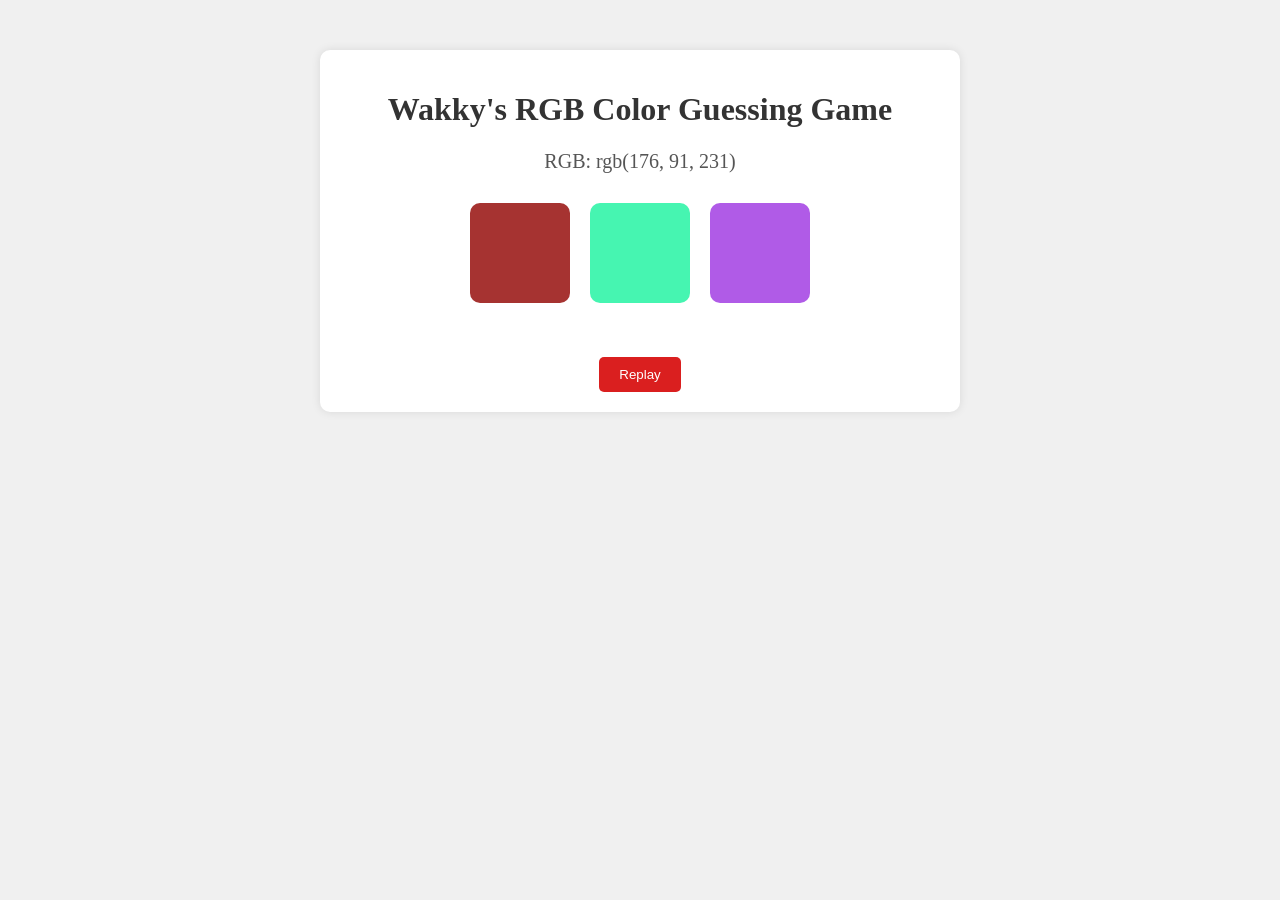
==== Assessment 1 Bonus/Exercise Bonus Chapter 6/Exercise Bonus Chapter 6.html @ d6d4b85b "Add files via upload" ====
<!DOCTYPE html>
<html lang="en">
<head>
    <meta charset="UTF-8">
    <meta name="viewport" content="width=device-width, initial-scale=1.0">
    <title>RGB Color Guessing Game</title>
    <link rel="stylesheet" href="Exercise Bonus Chapter 6 CSS Code.css">
</head>
<body>
    <div class="container">
        <h1>Wakky's RGB Color Guessing Game</h1>
        <div id="rgb-value"></div>
        <div id="color-options"></div>
        <div id="message"></div>
        <button id="replay-button">Replay</button>
    </div>
    <script src="Exercise Bonus Chapter 6 JS Code.js"></script>
</body>
</html>
---- Assessment 1 Bonus/Exercise Bonus Chapter 6/Exercise Bonus Chapter 6 CSS Code.css ----
/* Global styles */
body {
    font-family: 'Times New Roman', Times, serif;
    background-color: #f0f0f0;
    margin: 0;
    padding: 0;
}

.container {
    max-width: 600px;
    margin: 50px auto;
    background-color: #fff;
    border-radius: 10px;
    padding: 20px;
    text-align: center;
    box-shadow: 0 0 10px rgba(0, 0, 0, 0.1);
}

h1 {
    color: #333;
}

/* RGB value display */
#rgb-value {
    margin-bottom: 20px;
    font-size: 20px;
    color: #555;
}

/* Color options */
.color-option {
    display: inline-block;
    width: 100px;
    height: 100px;
    margin: 10px;
    border-radius: 10px;
    cursor: pointer;
    transition: transform 0.3s ease;
}

.color-option:hover {
    transform: scale(1.1);
}

/* Message display */
#message {
    margin-top: 20px;
    font-size: 18px;
}

/* Replay button */
#replay-button {
    background-color: #da1f1f;
    color: #fff;
    border: none;
    border-radius: 5px;
    padding: 10px 20px;
    margin-top: 20px;
    cursor: pointer;
    transition: background-color 0.3s ease;
}

#replay-button:hover {
    background-color: #a30909;
}
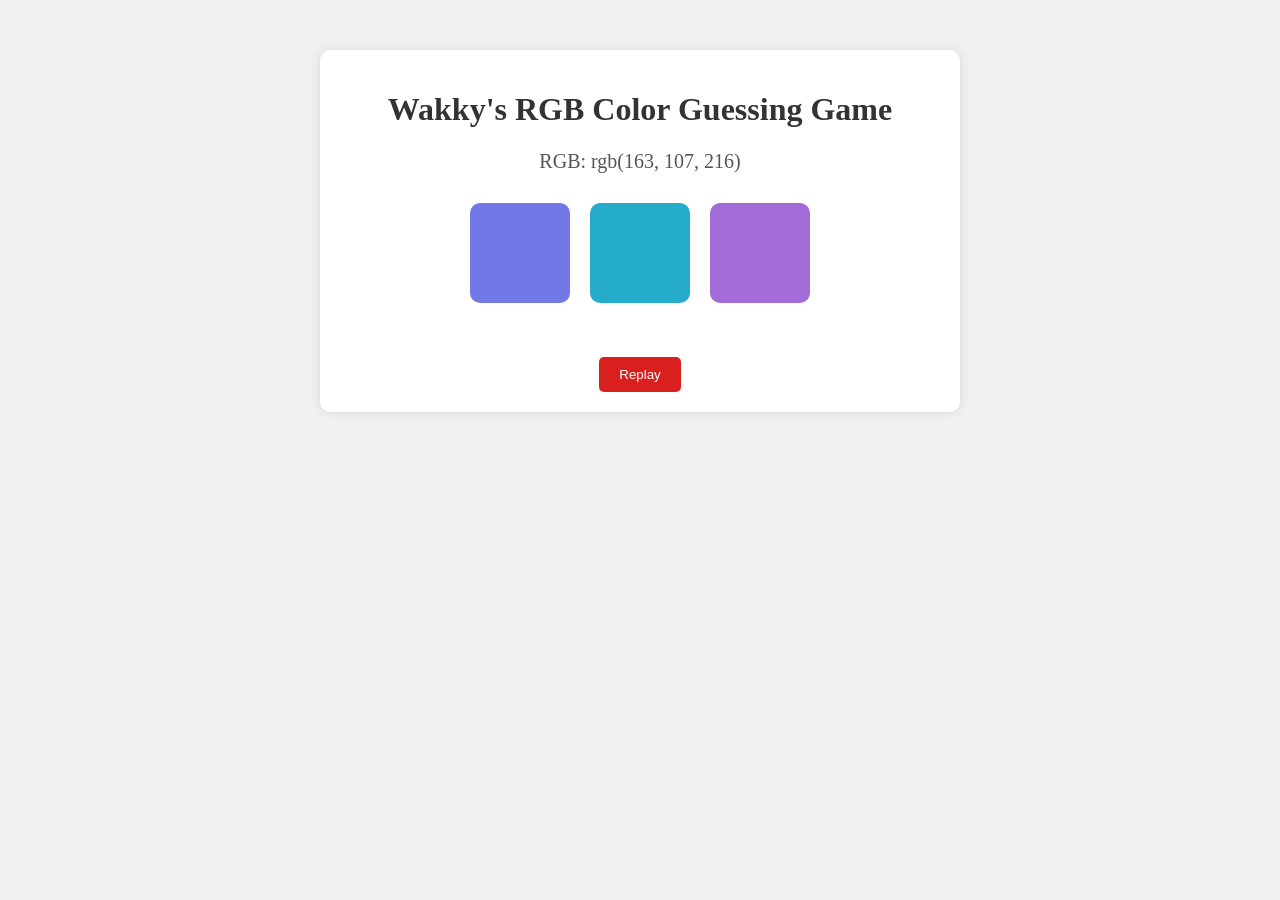
==== commit 5486a146: "Update Exercise Bonus Chapter 6.html" ====
--- a/Assessment 1 Bonus/Exercise Bonus Chapter 6/Exercise Bonus Chapter 6.html
+++ b/Assessment 1 Bonus/Exercise Bonus Chapter 6/Exercise Bonus Chapter 6.html
@@ -1,19 +1,33 @@
+<!-- The doctype declaration specifies the document type and version of HTML -->
 <!DOCTYPE html>
+
+<!-- Start of the HTML document with language set to English -->
 <html lang="en">
 <head>
+    <!-- Meta tag specifying the character encoding -->
     <meta charset="UTF-8">
+    <!-- Meta tag specifying the viewport settings for responsive design -->
     <meta name="viewport" content="width=device-width, initial-scale=1.0">
+    <!-- Title of the HTML document -->
     <title>RGB Color Guessing Game</title>
+    <!-- Link to an external CSS file for styling -->
     <link rel="stylesheet" href="Exercise Bonus Chapter 6 CSS Code.css">
 </head>
 <body>
+    <!-- Container div to hold all content -->
     <div class="container">
+        <!-- Heading displaying the title of the game -->
         <h1>Wakky's RGB Color Guessing Game</h1>
+        <!-- Div displaying the RGB value to be guessed -->
         <div id="rgb-value"></div>
+        <!-- Div containing the color options for the player to guess -->
         <div id="color-options"></div>
+        <!-- Div displaying messages to the player (e.g., correct or incorrect guess) -->
         <div id="message"></div>
+        <!-- Button for the player to replay the game -->
         <button id="replay-button">Replay</button>
     </div>
+    <!-- Link to an external JavaScript file for functionality -->
     <script src="Exercise Bonus Chapter 6 JS Code.js"></script>
 </body>
 </html>
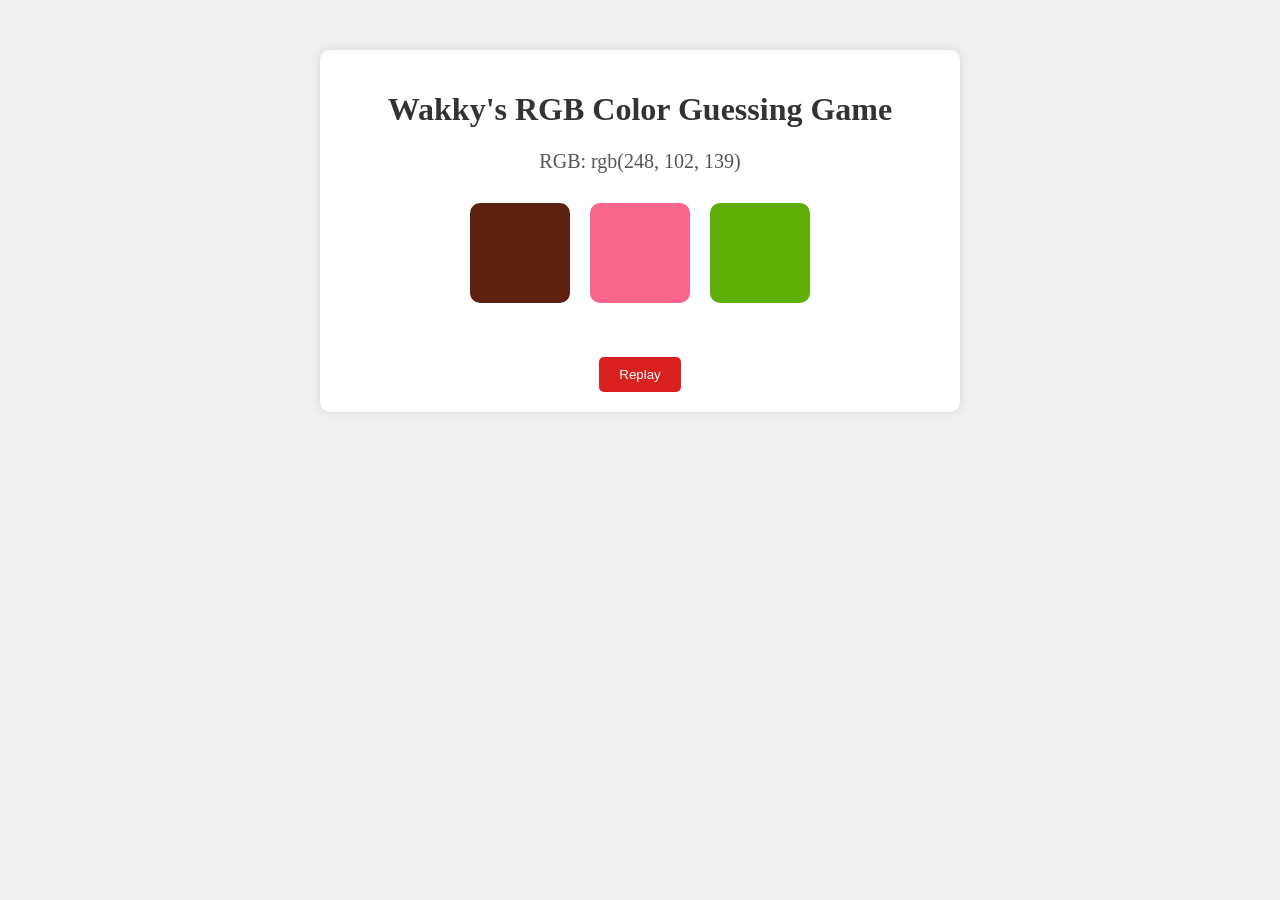
==== commit 669d2dd0: "Update Exercise Bonus Chapter 6.html" ====
--- a/Assessment 1 Bonus/Exercise Bonus Chapter 6/Exercise Bonus Chapter 6.html
+++ b/Assessment 1 Bonus/Exercise Bonus Chapter 6/Exercise Bonus Chapter 6.html
@@ -1,6 +1,5 @@
 <!-- The doctype declaration specifies the document type and version of HTML -->
 <!DOCTYPE html>
-
 <!-- Start of the HTML document with language set to English -->
 <html lang="en">
 <head>
--- a/Assessment 1 Bonus/Exercise Bonus Chapter 6/Exercise Bonus Chapter 6 CSS Code.css
+++ b/Assessment 1 Bonus/Exercise Bonus Chapter 6/Exercise Bonus Chapter 6 CSS Code.css
@@ -1,4 +1,5 @@
 /* Global styles */
+/* Set the font family and background color for the entire document */
 body {
     font-family: 'Times New Roman', Times, serif;
     background-color: #f0f0f0;
@@ -6,6 +7,8 @@
     padding: 0;
 }
 
+/* Container styles */
+/* Set the maximum width, margin, background color, border radius, padding, text alignment, and box shadow for the container */
 .container {
     max-width: 600px;
     margin: 50px auto;
@@ -16,18 +19,22 @@
     box-shadow: 0 0 10px rgba(0, 0, 0, 0.1);
 }
 
+/* Heading styles */
+/* Set the color for the heading */
 h1 {
     color: #333;
 }
 
-/* RGB value display */
+/* RGB value display styles */
+/* Set margin, font size, and color for the RGB value display */
 #rgb-value {
     margin-bottom: 20px;
     font-size: 20px;
     color: #555;
 }
 
-/* Color options */
+/* Color option styles */
+/* Set display, width, height, margin, border radius, cursor, and transition for color options */
 .color-option {
     display: inline-block;
     width: 100px;
@@ -38,17 +45,20 @@
     transition: transform 0.3s ease;
 }
 
+/* Hover effect for color options */
 .color-option:hover {
     transform: scale(1.1);
 }
 
-/* Message display */
+/* Message display styles */
+/* Set margin, font size for the message display */
 #message {
     margin-top: 20px;
     font-size: 18px;
 }
 
-/* Replay button */
+/* Replay button styles */
+/* Set background color, text color, border, border radius, padding, margin, cursor, and transition for the replay button */
 #replay-button {
     background-color: #da1f1f;
     color: #fff;
@@ -60,6 +70,8 @@
     transition: background-color 0.3s ease;
 }
 
+/* Hover effect for replay button */
 #replay-button:hover {
     background-color: #a30909;
 }
+
